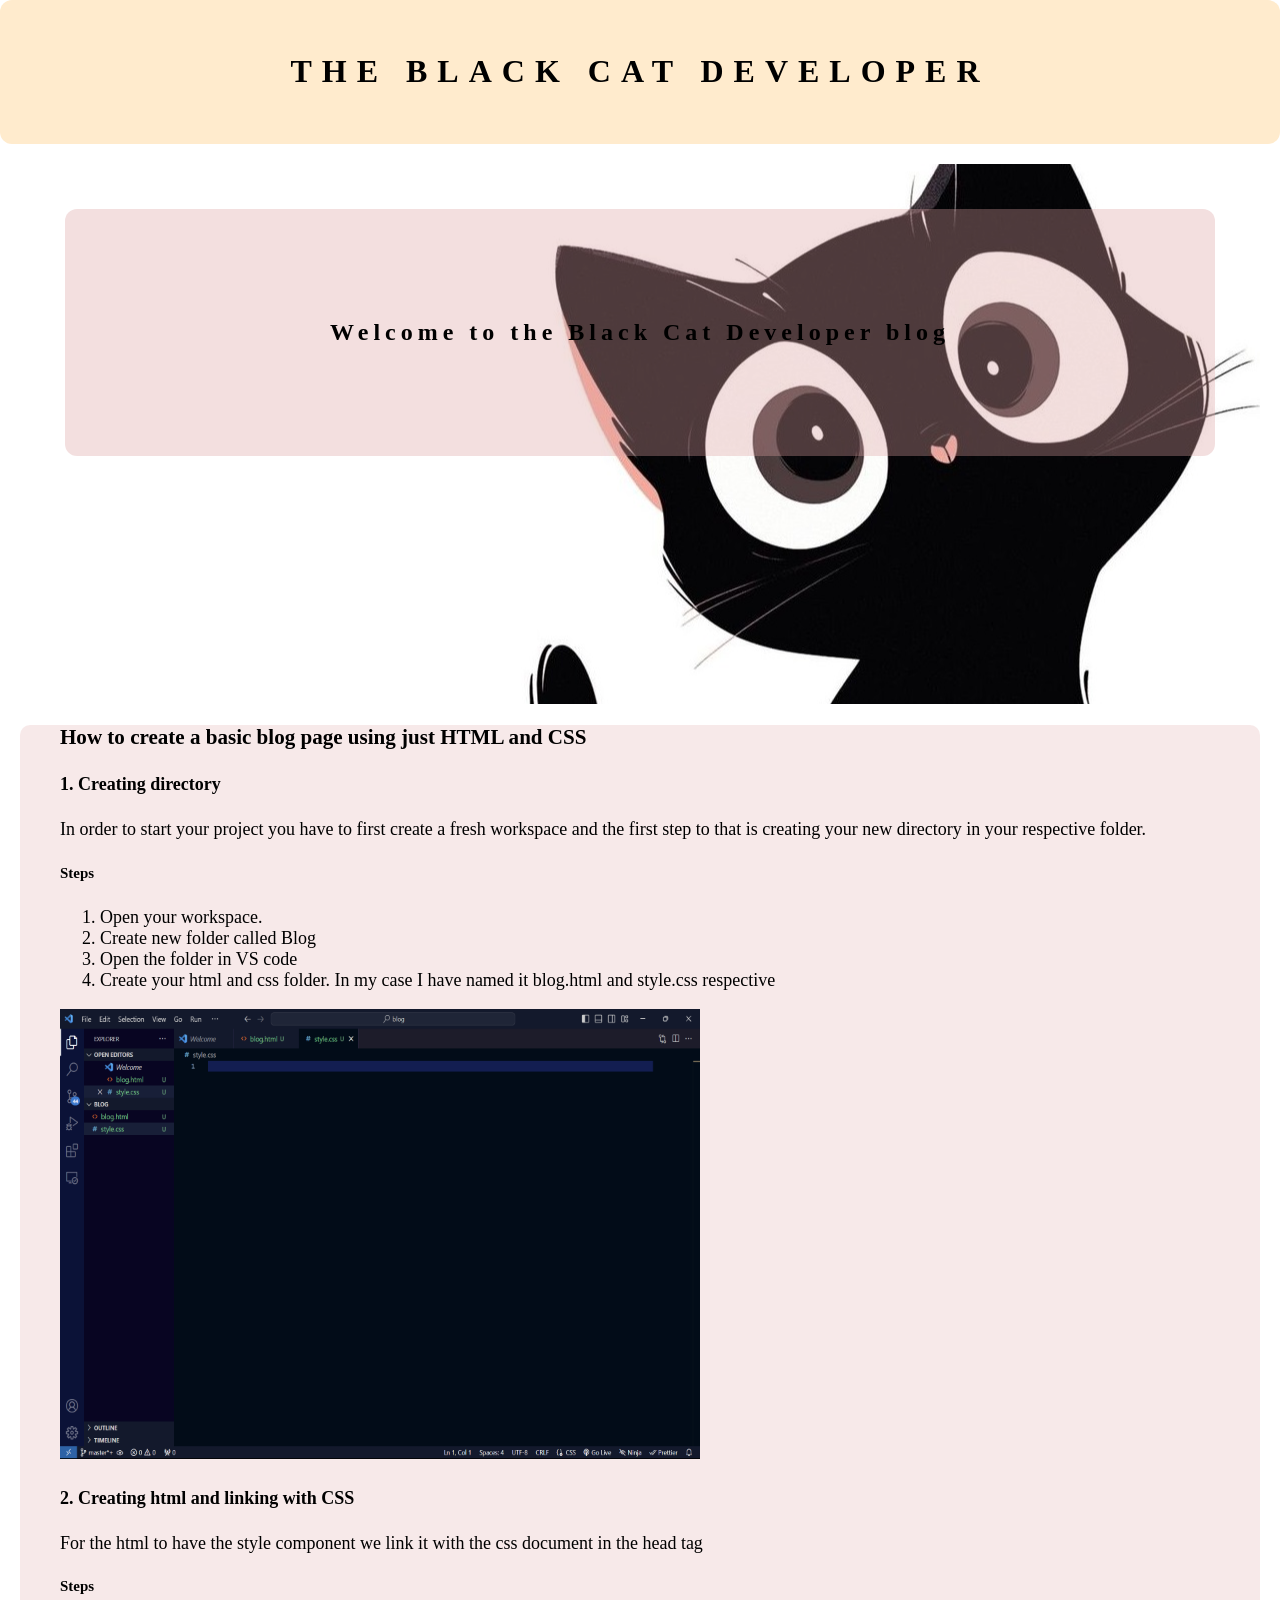
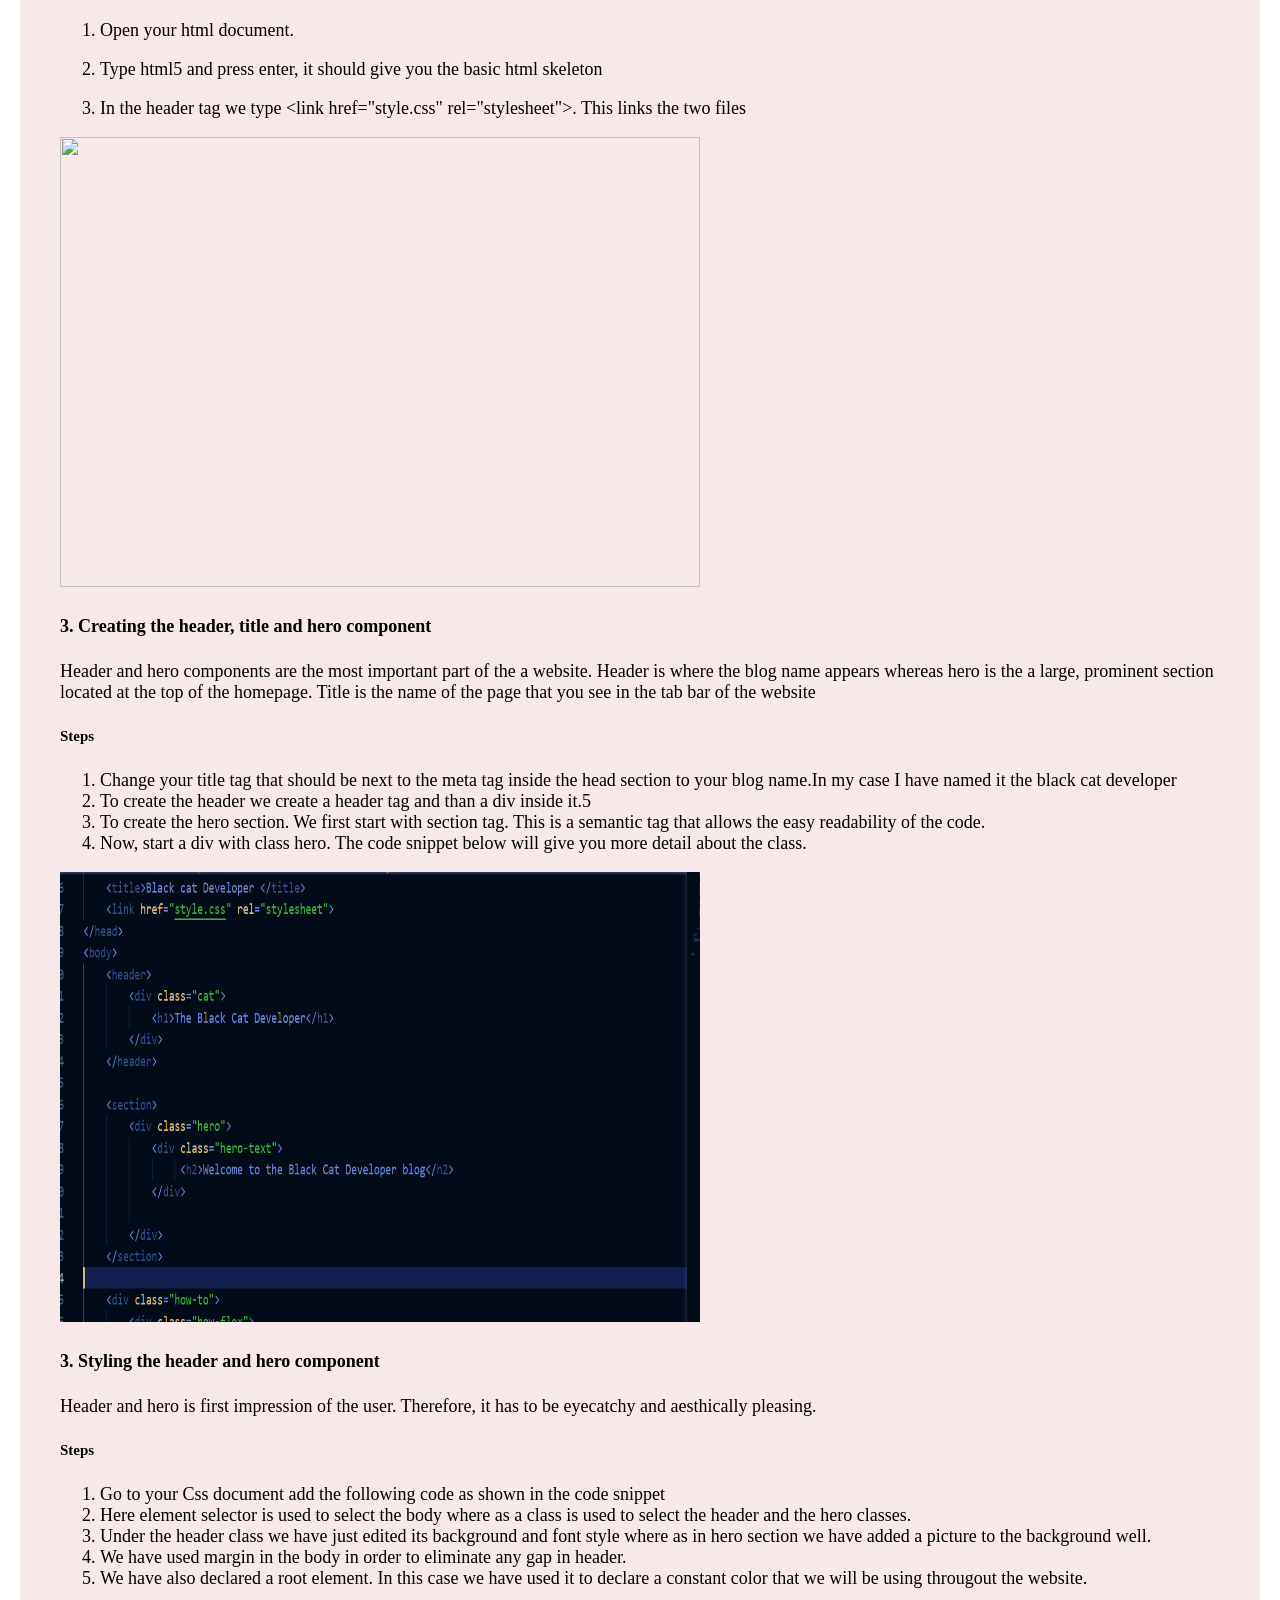
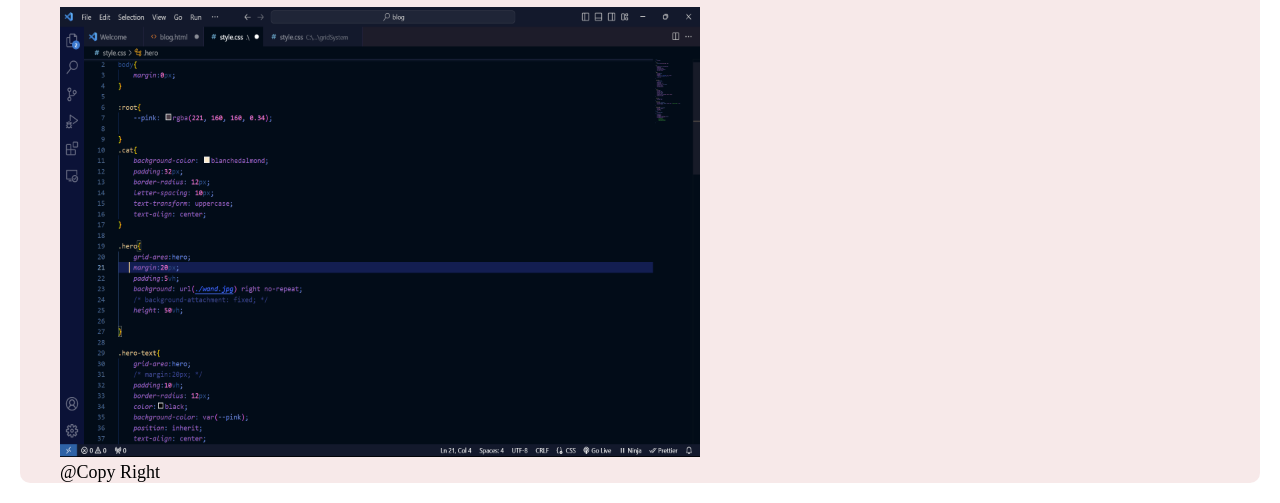
==== index.html @ 764c04e7 "Update and rename blog.html to index.html" ====
<!DOCTYPE html>
<html lang="en">
<head>
    <meta charset="UTF-8">
    <meta name="viewport" content="width=device-width, initial-scale=1.0">
    <title>Black cat Developer </title>
    <link href="style.css" rel="stylesheet">
</head>
<body>
    <header>  
        <div class="cat"> 
            <h1>The Black Cat Developer</h1>
        </div> 
    </header>

    <section>
        <div class="hero">
            <div class="hero-text">
                 <h2>Welcome to the Black Cat Developer blog</h2>
            </div>
        
        </div>
    </section>

    <div class="how-to">
        <div class="how-flex">
            <div class="how-to-text">
                <h3>How to create a basic blog page using just HTML and CSS</h3>
                <h4>1. Creating directory</h4>
                <p>In order to start your project you have to first create a fresh workspace and the first step to that is creating your new directory in your respective folder.</p>
                <h5>Steps</h5>
                <ol>
                    <li>Open your workspace.</li>
                    <li>Create new folder called Blog</li>
                    <li>Open the folder in VS code</li>
                    <li>Create your html and css folder. In my case I have named it blog.html and style.css respective</li>
                </ol>
                <div>
                    <img src="./Screenshot 2024-11-23 183419.png"  class="how-to-image">
                </div>
                
                <h4>2. Creating html and linking with CSS</h4>
                <p>For the html to have the style component we link it with the css document in the head tag</p>
                <h5>Steps</h5>
                <ol>
                    <li>Open your html document.</li>
                    <li><p>Type html5 and press enter, it should give you the basic html skeleton</p></li>
                    <li><p>In the header tag we type  &lt;link href="style.css" rel="stylesheet"&gt. This links the two files</p></li>
                </ol>
                <div>
                    <img src="./Screenshot 2024-11-23 185804.png"  class="how-to-image">
                </div>

                <h4>3. Creating the header, title and hero component</h4>
                <p>Header and hero components are the most important part of the a website. 
                Header is where the blog name appears whereas hero is the a large, prominent section located at the top of the homepage. 
                Title is the name of the page that you see in the tab bar of the website</p>
                <h5>Steps</h5>
                <ol>
                    <li>Change your title tag that should be next to the meta tag inside the head section to your blog name.In my case I have named it the black cat developer</li>
                    <li>To create the header we create a header tag and than a div inside it.5</li>
                    <li>To create the hero section. We first start with section tag. This is a semantic tag that allows the easy readability of the code.</li>
                    <li>Now, start a div with class hero. The code snippet below will give you more detail about the class.</li>
                </ol>
                <div>
                    <img src="./Screenshot 2024-11-24 085328.png"  class="how-to-image">
                </div>

                <h4>3. Styling the header and hero component</h4>
                <p>Header and hero is first impression of the user. Therefore, it has to be eyecatchy and aesthically pleasing.</p>
                <h5>Steps</h5>
                <ol>
                    <li>Go to your Css document add the following code as shown in the code snippet</li>
                    <li>Here element selector is used to select the body where as a class is used to select the header and the hero classes.</li>
                    <li>Under the header class we have just edited its background and font style where as in hero section we have added a picture to the background well.</li>
                    <li>We have used margin in the body in order to eliminate any gap in header.</li>
                    <li>We have also declared a root element. In this case we have used it to declare a constant color that we will be using througout the website.</li>
                </ol>
                <div>
                    <img src="./Screenshot 2024-11-24 090456.png"  class="how-to-image">
                </div>
                
            <div>
               
                
        </div>
    </div>

    <footer>
        @Copy Right
    </footer>





    
    
</body>
</html>
---- style.css ----
body{
    margin:0px;
}

:root{
    --pink: rgba(221, 160, 160, 0.34);

}
.cat{
    background-color: blanchedalmond;
    padding:32px;
    border-radius: 12px;
    letter-spacing: 10px;
    text-transform: uppercase;
    text-align: center;
}

.hero{
    grid-area:hero;
    margin:20px;
    padding:5vh;
    background: url(./wand.jpg) right no-repeat;
    /* background-attachment: fixed; */
    height: 50vh;
      
}

.hero-text{
    grid-area:hero;
    /* margin:20px; */
    padding:10vh;
    border-radius: 12px;
    color:black;
    background-color: var(--pink);
    position: inherit;
    text-align: center;
    letter-spacing: 5px;

}

.how-to{
    margin:20px;
    flex-wrap: wrap ;
    padding-left: 40px;
    grid-area: how-to;
    font-size: large;
    background-color: rgba(221, 160, 160, 0.231);
    border-radius: 10px;
    position: relative;
}

.how-flex{
    /* display:flex; */
    flex-wrap: wrap;
}

.how-to-text{
    grid-area: how-to-text;
    font-family:Cambria, Cochin, Georgia, Times, 'Times New Roman', serif ;
    position: relative;

}

.how-to-image{
    grid-area: how-to-image;
    position: relative;
    width: 50vw;
    height: 50vh;
}
footer{
    grid-area:footer;
}
grid-container{
    display:grid;
    height:100vh;
    grid-template-columns: 1fr 1fr 1fr;
    grid-template-rows: 100px 1fr 1fr;
    grid-template-areas: 
        "cat cat cat"
        "hero hero hero"
        "how-to how-to how-to"
        "footer footer footer"
    ;

}
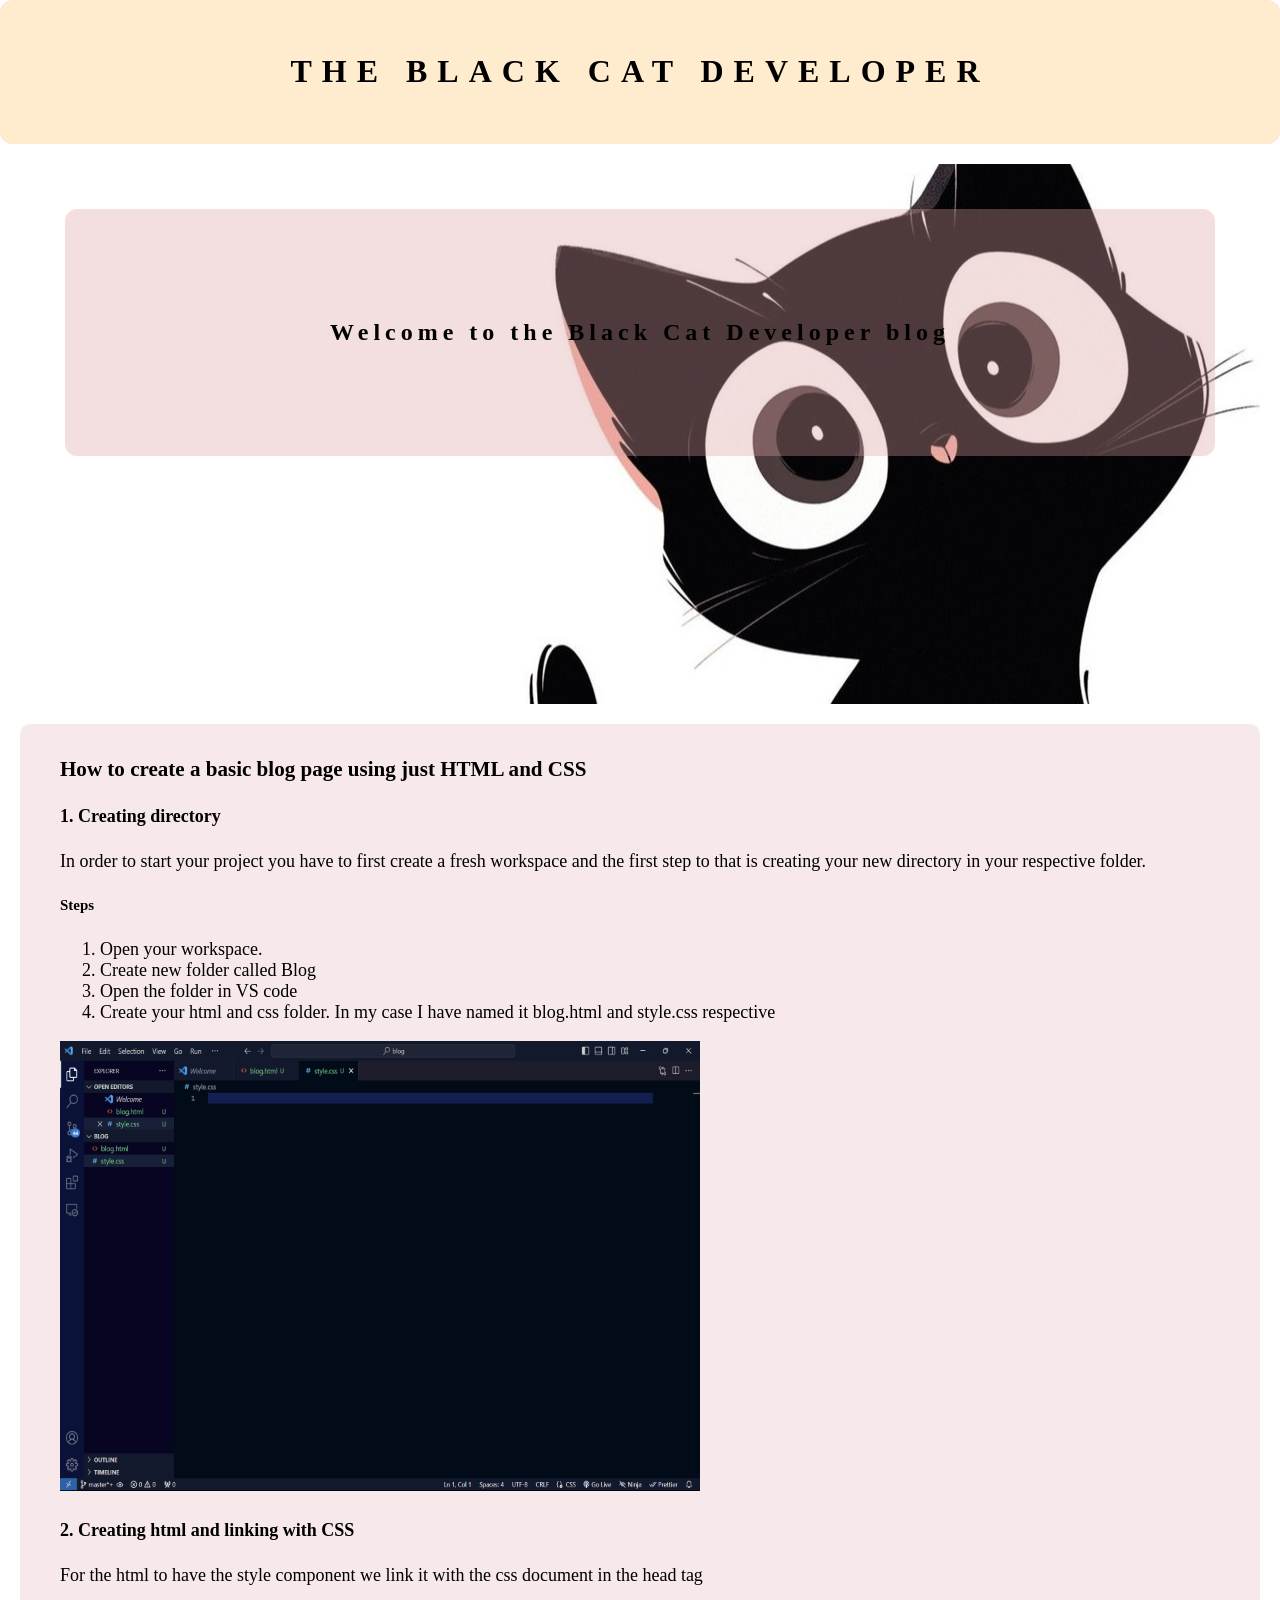
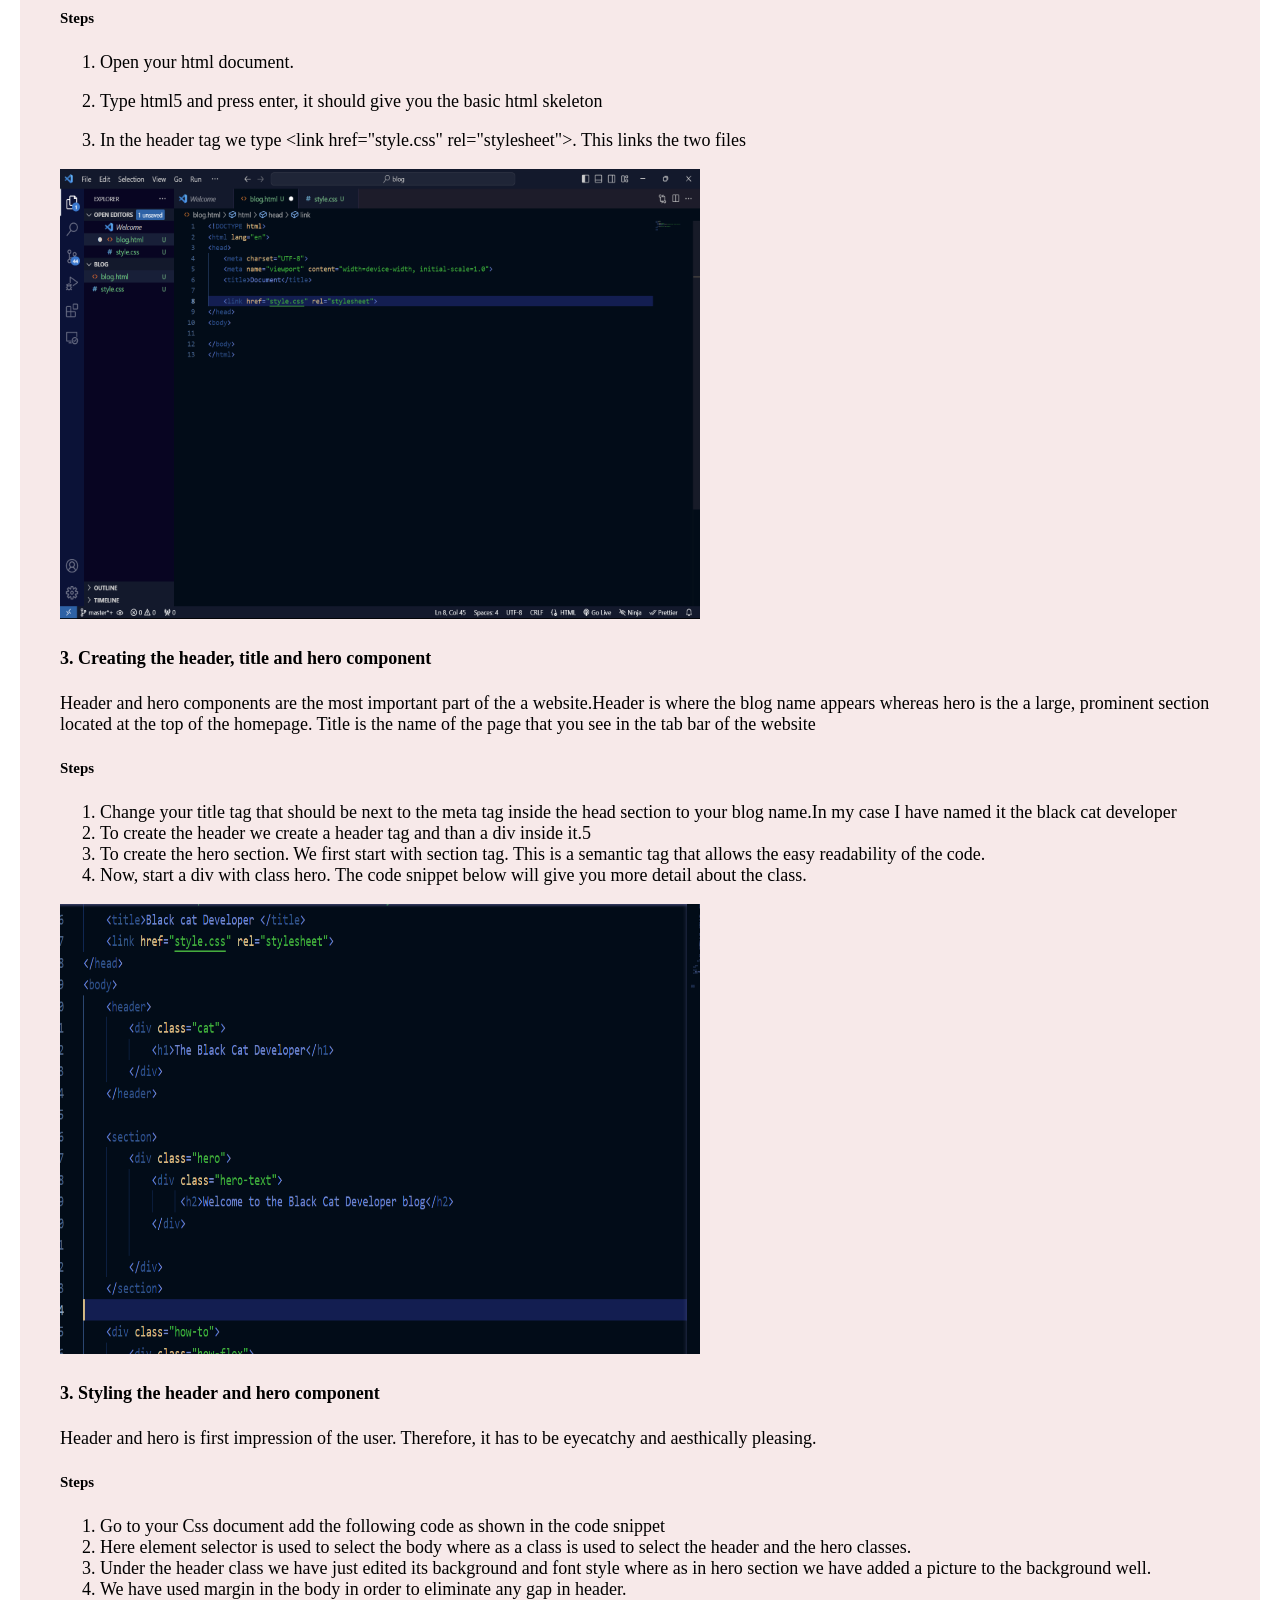
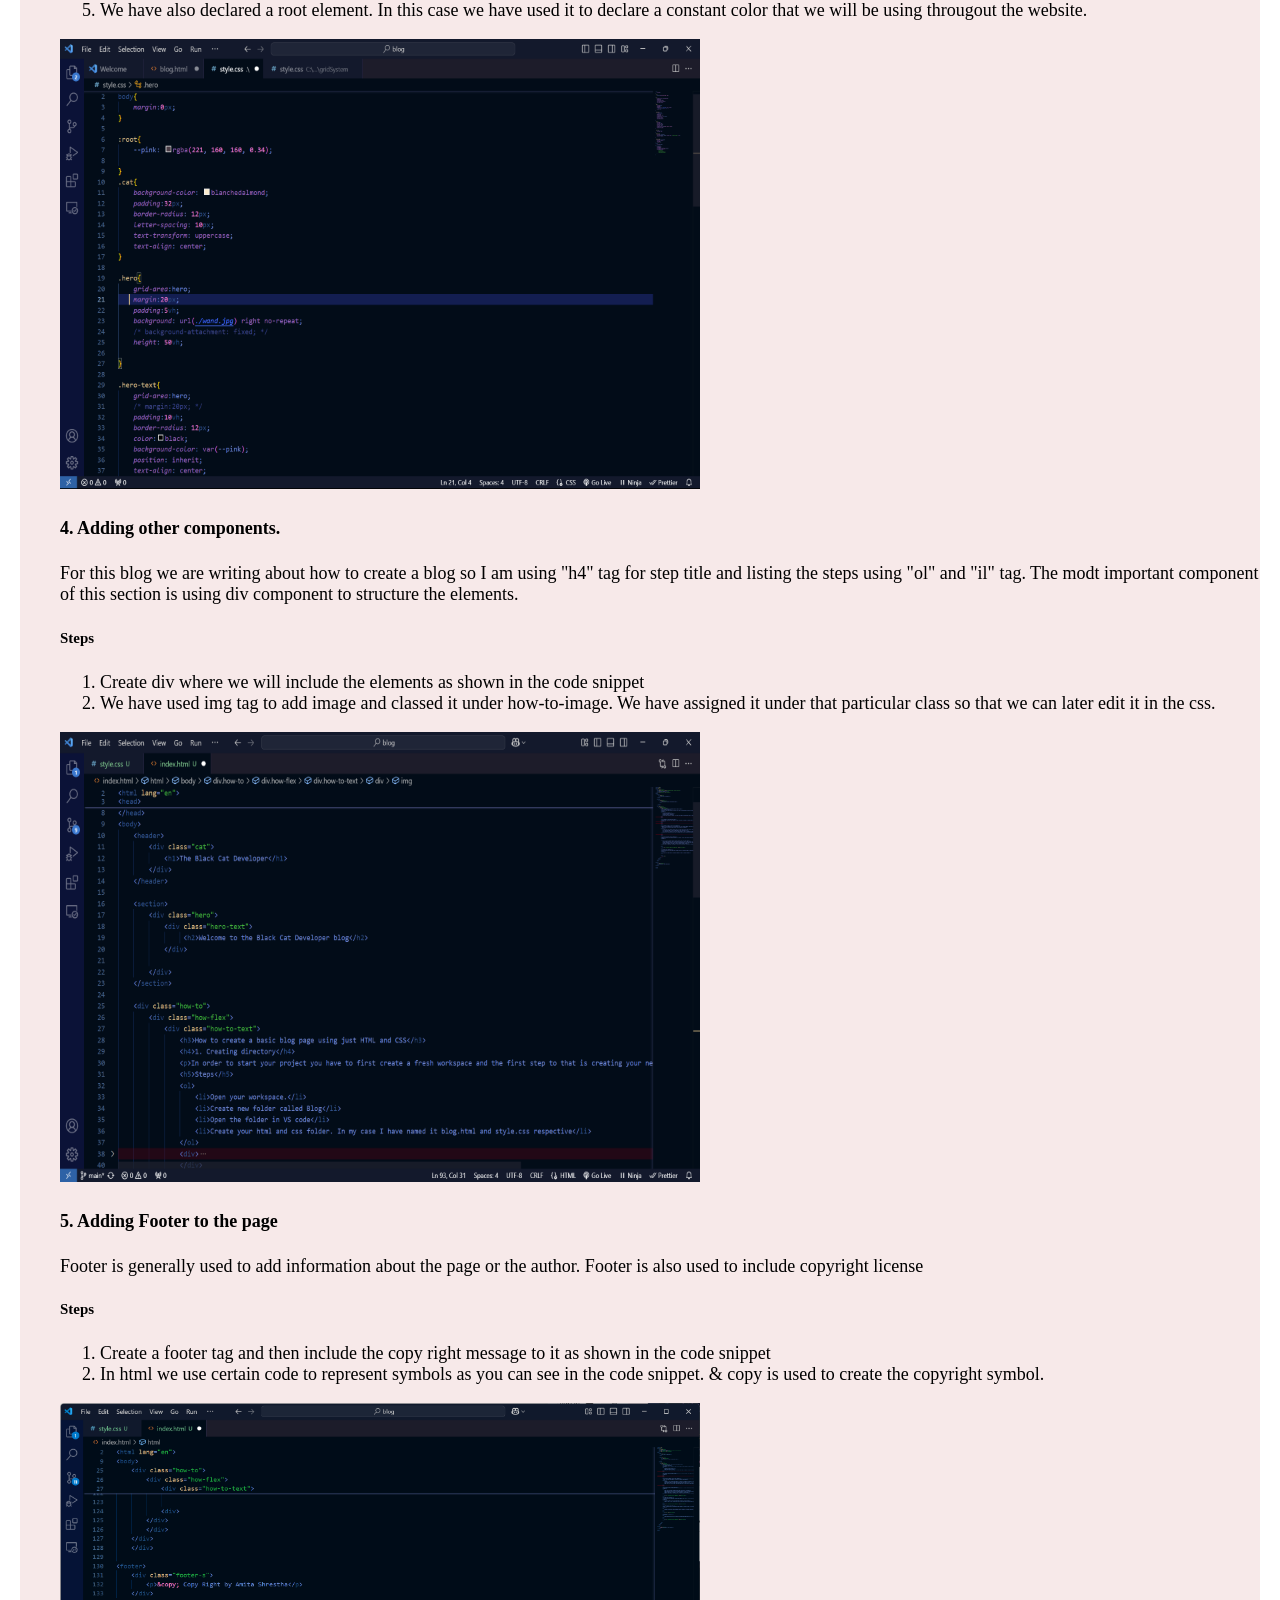
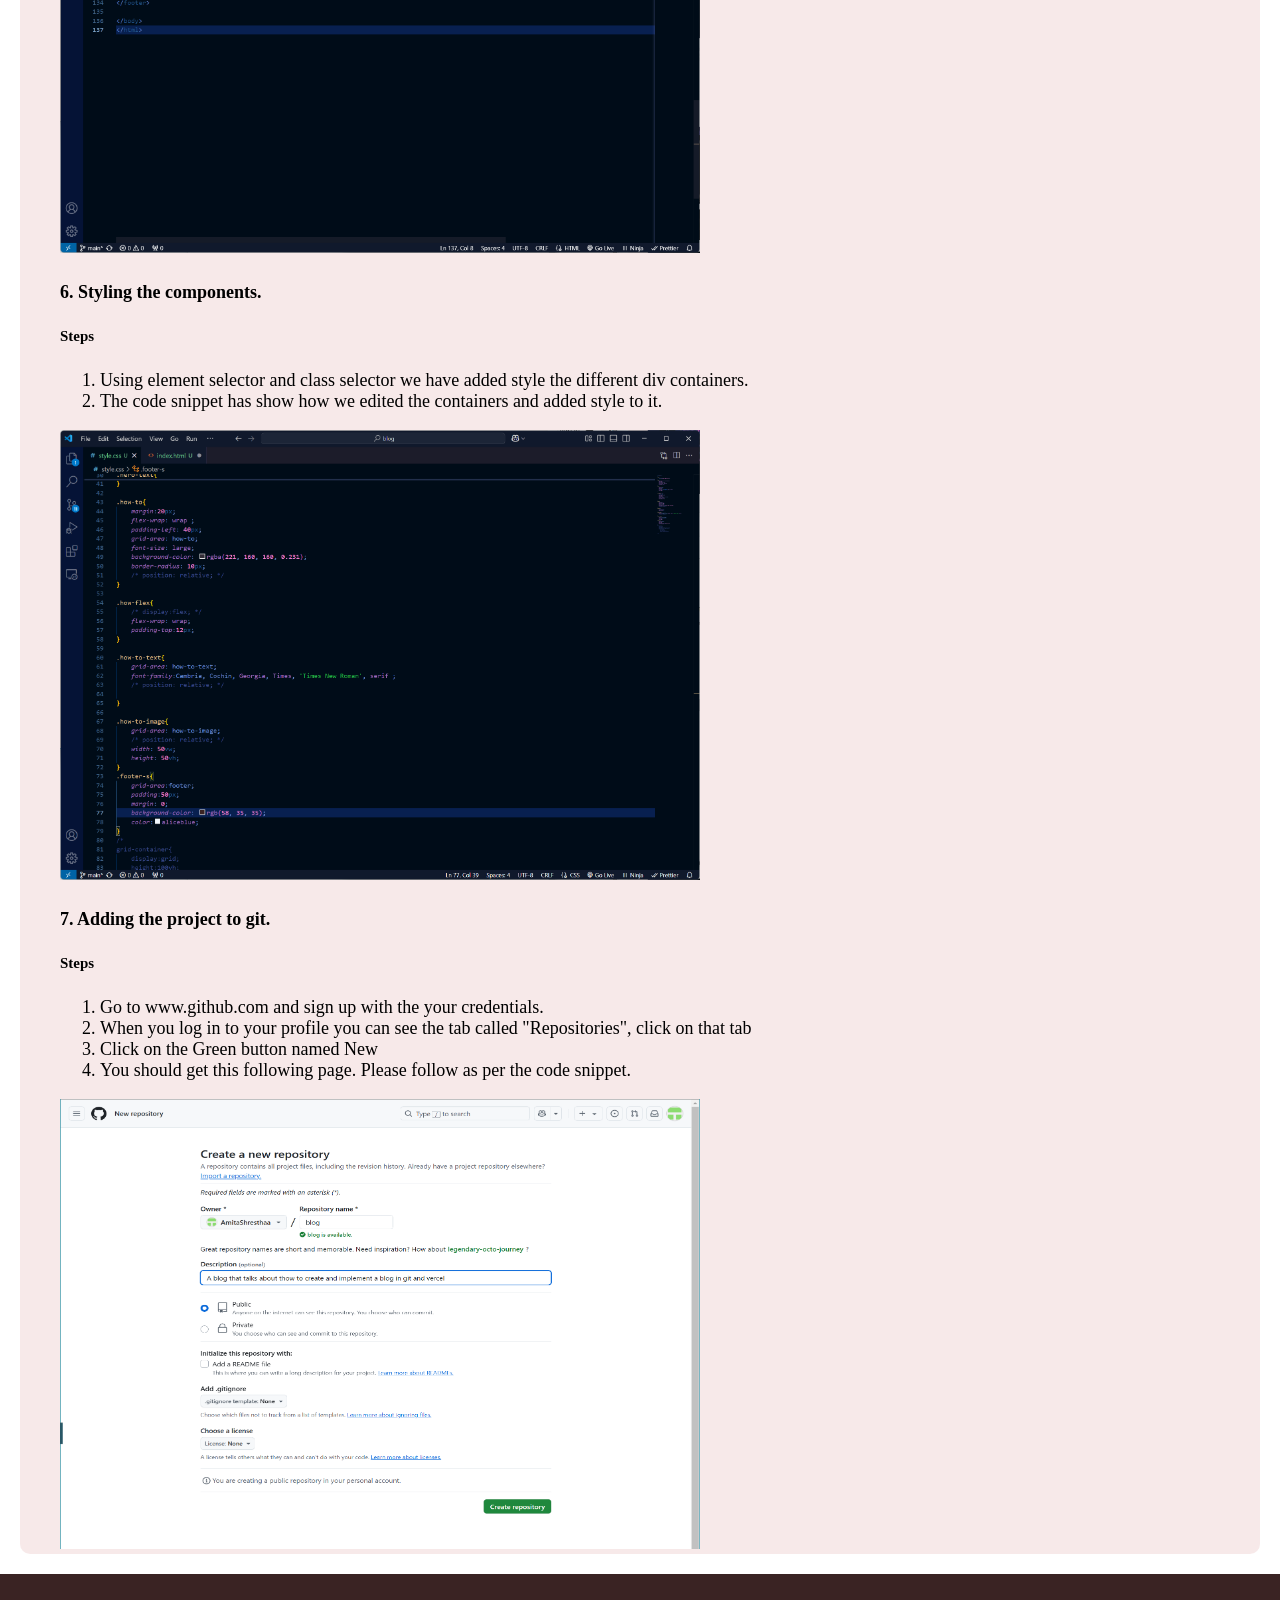
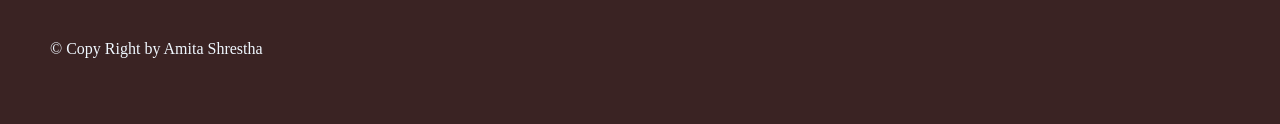
==== commit b67b0968: "first commit" ====
--- a/index.html
+++ b/index.html
@@ -1,100 +1,151 @@
-<!DOCTYPE html>
-<html lang="en">
-<head>
-    <meta charset="UTF-8">
-    <meta name="viewport" content="width=device-width, initial-scale=1.0">
-    <title>Black cat Developer </title>
-    <link href="style.css" rel="stylesheet">
-</head>
-<body>
-    <header>  
-        <div class="cat"> 
-            <h1>The Black Cat Developer</h1>
-        </div> 
-    </header>
-
-    <section>
-        <div class="hero">
-            <div class="hero-text">
-                 <h2>Welcome to the Black Cat Developer blog</h2>
-            </div>
-        
-        </div>
-    </section>
-
-    <div class="how-to">
-        <div class="how-flex">
-            <div class="how-to-text">
-                <h3>How to create a basic blog page using just HTML and CSS</h3>
-                <h4>1. Creating directory</h4>
-                <p>In order to start your project you have to first create a fresh workspace and the first step to that is creating your new directory in your respective folder.</p>
-                <h5>Steps</h5>
-                <ol>
-                    <li>Open your workspace.</li>
-                    <li>Create new folder called Blog</li>
-                    <li>Open the folder in VS code</li>
-                    <li>Create your html and css folder. In my case I have named it blog.html and style.css respective</li>
-                </ol>
-                <div>
-                    <img src="./Screenshot 2024-11-23 183419.png"  class="how-to-image">
-                </div>
-                
-                <h4>2. Creating html and linking with CSS</h4>
-                <p>For the html to have the style component we link it with the css document in the head tag</p>
-                <h5>Steps</h5>
-                <ol>
-                    <li>Open your html document.</li>
-                    <li><p>Type html5 and press enter, it should give you the basic html skeleton</p></li>
-                    <li><p>In the header tag we type  &lt;link href="style.css" rel="stylesheet"&gt. This links the two files</p></li>
-                </ol>
-                <div>
-                    <img src="./Screenshot 2024-11-23 185804.png"  class="how-to-image">
-                </div>
-
-                <h4>3. Creating the header, title and hero component</h4>
-                <p>Header and hero components are the most important part of the a website. 
-                Header is where the blog name appears whereas hero is the a large, prominent section located at the top of the homepage. 
-                Title is the name of the page that you see in the tab bar of the website</p>
-                <h5>Steps</h5>
-                <ol>
-                    <li>Change your title tag that should be next to the meta tag inside the head section to your blog name.In my case I have named it the black cat developer</li>
-                    <li>To create the header we create a header tag and than a div inside it.5</li>
-                    <li>To create the hero section. We first start with section tag. This is a semantic tag that allows the easy readability of the code.</li>
-                    <li>Now, start a div with class hero. The code snippet below will give you more detail about the class.</li>
-                </ol>
-                <div>
-                    <img src="./Screenshot 2024-11-24 085328.png"  class="how-to-image">
-                </div>
-
-                <h4>3. Styling the header and hero component</h4>
-                <p>Header and hero is first impression of the user. Therefore, it has to be eyecatchy and aesthically pleasing.</p>
-                <h5>Steps</h5>
-                <ol>
-                    <li>Go to your Css document add the following code as shown in the code snippet</li>
-                    <li>Here element selector is used to select the body where as a class is used to select the header and the hero classes.</li>
-                    <li>Under the header class we have just edited its background and font style where as in hero section we have added a picture to the background well.</li>
-                    <li>We have used margin in the body in order to eliminate any gap in header.</li>
-                    <li>We have also declared a root element. In this case we have used it to declare a constant color that we will be using througout the website.</li>
-                </ol>
-                <div>
-                    <img src="./Screenshot 2024-11-24 090456.png"  class="how-to-image">
-                </div>
-                
-            <div>
-               
-                
-        </div>
-    </div>
-
-    <footer>
-        @Copy Right
-    </footer>
-
-
-
-
-
-    
-    
-</body>
-</html>
+<!DOCTYPE html>
+<html lang="en">
+<head>
+    <meta charset="UTF-8">
+    <meta name="viewport" content="width=device-width, initial-scale=1.0">
+    <title>Black cat Developer </title>
+    <link href="style.css" rel="stylesheet">
+</head>
+<body>
+    <header>  
+        <div class="cat"> 
+            <h1>The Black Cat Developer</h1>
+        </div> 
+    </header>
+
+    <section>
+        <div class="hero">
+            <div class="hero-text">
+                 <h2>Welcome to the Black Cat Developer blog</h2>
+            </div>
+        
+        </div>
+    </section>
+
+    <div class="how-to">
+        <div class="how-flex">
+            <div class="how-to-text">
+                <h3>How to create a basic blog page using just HTML and CSS</h3>
+                <h4>1. Creating directory</h4>
+                <p>In order to start your project you have to first create a fresh workspace and the first step to that is creating your new directory in your respective folder.</p>
+                <h5>Steps</h5>
+                <ol>
+                    <li>Open your workspace.</li>
+                    <li>Create new folder called Blog</li>
+                    <li>Open the folder in VS code</li>
+                    <li>Create your html and css folder. In my case I have named it blog.html and style.css respective</li>
+                </ol>
+                <div>
+                    <img src="./Screenshot 2024-11-23 183419.png"  class="how-to-image"/>
+                </div>
+                
+                <h4>2. Creating html and linking with CSS</h4>
+                <p>For the html to have the style component we link it with the css document in the head tag</p>
+                <h5>Steps</h5>
+                <ol>
+                    <li>Open your html document.</li>
+                    <li><p>Type html5 and press enter, it should give you the basic html skeleton</p></li>
+                    <li><p>In the header tag we type  &lt;link href="style.css" rel="stylesheet"&gt. This links the two files</p></li>
+                </ol>
+                <div>
+                    <img src="./Screenshot 2024-11-23 185804.png"  class="how-to-image" />
+                </div>
+
+                <h4>3. Creating the header, title and hero component</h4>
+                <p>Header and hero components are the most important part of the a website.Header is where the blog name appears whereas hero is the a large, prominent section located at the top of the homepage. 
+                   Title is the name of the page that you see in the tab bar of the website</p>
+                <h5>Steps</h5>
+                <ol>
+                    <li>Change your title tag that should be next to the meta tag inside the head section to your blog name.In my case I have named it the black cat developer</li>
+                    <li>To create the header we create a header tag and than a div inside it.5</li>
+                    <li>To create the hero section. We first start with section tag. This is a semantic tag that allows the easy readability of the code.</li>
+                    <li>Now, start a div with class hero. The code snippet below will give you more detail about the class.</li>
+                </ol>
+                
+                <div>
+                    <img src="./Screenshot 2024-11-24 085328.png"  class="how-to-image"/>
+                </div>
+
+                <h4>3. Styling the header and hero component</h4>
+                <p>Header and hero is first impression of the user. Therefore, it has to be eyecatchy and aesthically pleasing.</p>
+                <h5>Steps</h5>
+
+                <ol>
+                    <li>Go to your Css document add the following code as shown in the code snippet</li>
+                    <li>Here element selector is used to select the body where as a class is used to select the header and the hero classes.</li>
+                    <li>Under the header class we have just edited its background and font style where as in hero section we have added a picture to the background well.</li>
+                    <li>We have used margin in the body in order to eliminate any gap in header.</li>
+                    <li>We have also declared a root element. In this case we have used it to declare a constant color that we will be using througout the website.</li>
+                </ol>
+
+                <div>
+                    <img src="./Screenshot 2024-11-24 090456.png"  class="how-to-image"/>
+                </div>
+
+                <h4>4. Adding other components.</h4>
+                <p>For this blog we are writing about how to create a blog so I am using "h4" tag for step title and listing the steps using "ol" and "il" tag. The modt important component of this
+                    section is using div component to structure the elements.</p>
+                <h5>Steps</h5>
+                <ol>
+                    <li>Create div where we will include the elements as shown in the code snippet</li>
+                    <li>We have used img tag to add image and classed it under how-to-image. We have assigned it under that particular class so that we can later edit it in the css.</li>
+                </ol>
+
+                <div>
+                    <img src="./Screenshot 2024-12-28 200344.png" class="how-to-image"/>
+                </div>
+
+                <h4>5. Adding Footer to the page </h4>
+                <p>Footer is generally used to add information about the page or the author. Footer is also used to include copyright license </p>
+                <h5>Steps</h5>
+                <ol>
+                    <li>Create a footer tag and then include the copy right message to it as shown in the code snippet</li>
+                    <li>In html we use certain code to represent symbols as you can see in the code snippet. & copy is used to create the copyright symbol.</li>
+                </ol>
+
+                <div>
+                    <img src="./Screenshot 2024-12-28 202559.png" class="how-to-image"/>
+                </div>
+
+                <h4>6. Styling the components.</h4>
+                <h5>Steps</h5>
+                <ol>
+                    <li>Using element selector and class selector we have added style the different div containers.</li>
+                    <li>The code snippet has show how we edited the containers and added style to it.</li>
+                </ol>
+
+                <div>
+                    <img src="./Screenshot 2024-12-28 201637.png" class="how-to-image"/>
+                </div>
+
+                <h4>7. Adding the project to git.</h4>
+                <h5>Steps</h5>
+                <ol>
+                    <li>Go to www.github.com and sign up with the your credentials.</li>
+                    <li>When you log in to your profile you can see the tab called "Repositories", click on that tab</li>
+                    <li>Click on the Green button named New</li>
+                    <li>You should get this following page. Please follow as per the code snippet.</li>
+
+                </ol>
+
+                <div>
+                    <img src="./Screenshot 2024-12-28 203512.png" class="how-to-image"/>
+                </div>
+
+
+            
+
+            <div>
+        </div>
+        </div>
+    </div>
+    </div>
+
+<footer>
+    <div class="footer-s">
+        <p>&copy; Copy Right by Amita Shrestha</p>
+    </div>
+</footer>    
+    
+</body>
+</html>
--- a/style.css
+++ b/style.css
@@ -1,87 +1,94 @@
-
-body{
-    margin:0px;
-}
-
-:root{
-    --pink: rgba(221, 160, 160, 0.34);
-
-}
-.cat{
-    background-color: blanchedalmond;
-    padding:32px;
-    border-radius: 12px;
-    letter-spacing: 10px;
-    text-transform: uppercase;
-    text-align: center;
-}
-
-.hero{
-    grid-area:hero;
-    margin:20px;
-    padding:5vh;
-    background: url(./wand.jpg) right no-repeat;
-    /* background-attachment: fixed; */
-    height: 50vh;
-      
-}
-
-.hero-text{
-    grid-area:hero;
-    /* margin:20px; */
-    padding:10vh;
-    border-radius: 12px;
-    color:black;
-    background-color: var(--pink);
-    position: inherit;
-    text-align: center;
-    letter-spacing: 5px;
-
-}
-
-.how-to{
-    margin:20px;
-    flex-wrap: wrap ;
-    padding-left: 40px;
-    grid-area: how-to;
-    font-size: large;
-    background-color: rgba(221, 160, 160, 0.231);
-    border-radius: 10px;
-    position: relative;
-}
-
-.how-flex{
-    /* display:flex; */
-    flex-wrap: wrap;
-}
-
-.how-to-text{
-    grid-area: how-to-text;
-    font-family:Cambria, Cochin, Georgia, Times, 'Times New Roman', serif ;
-    position: relative;
-
-}
-
-.how-to-image{
-    grid-area: how-to-image;
-    position: relative;
-    width: 50vw;
-    height: 50vh;
-}
-footer{
-    grid-area:footer;
-}
-grid-container{
-    display:grid;
-    height:100vh;
-    grid-template-columns: 1fr 1fr 1fr;
-    grid-template-rows: 100px 1fr 1fr;
-    grid-template-areas: 
-        "cat cat cat"
-        "hero hero hero"
-        "how-to how-to how-to"
-        "footer footer footer"
-    ;
-
-}
-
+
+body{
+    margin:0px;
+}
+
+:root{
+    --pink: rgba(221, 160, 160, 0.34);
+
+}
+.cat{
+    background-color: blanchedalmond;
+    padding:32px;
+    border-radius: 12px;
+    letter-spacing: 10px;
+    text-transform: uppercase;
+    text-align: center;
+    box-shadow: 8px;
+}
+
+.hero{
+    grid-area:hero;
+    margin:20px;
+    padding:5vh;
+    background: url(./wand.jpg) right no-repeat;
+    /* background-attachment: fixed; */
+    height: 50vh;
+      
+}
+
+.hero-text{
+    grid-area:hero;
+    /* margin:20px; */
+    padding:10vh;
+    border-radius: 12px;
+    color:black;
+    background-color: var(--pink);
+    position: inherit;
+    text-align: center;
+    letter-spacing: 5px;
+
+}
+
+.how-to{
+    margin:20px;
+    flex-wrap: wrap ;
+    padding-left: 40px;
+    grid-area: how-to;
+    font-size: large;
+    background-color: rgba(221, 160, 160, 0.231);
+    border-radius: 10px;
+    /* position: relative; */
+}
+
+.how-flex{
+    /* display:flex; */
+    flex-wrap: wrap;
+    padding-top:12px;
+}
+
+.how-to-text{
+    grid-area: how-to-text;
+    font-family:Cambria, Cochin, Georgia, Times, 'Times New Roman', serif ;
+    /* position: relative; */
+
+}
+
+.how-to-image{
+    grid-area: how-to-image;
+    /* position: relative; */
+    width: 50vw;
+    height: 50vh;
+}
+.footer-s{
+    grid-area:footer;
+    padding:50px;
+    margin: 0;
+    background-color: rgb(58, 35, 35);
+    color:aliceblue;
+}
+/* 
+grid-container{
+    display:grid;
+    height:100vh;
+    grid-template-columns: 1fr 1fr 1fr;
+    grid-template-rows: 100px 1fr 1fr;
+    grid-template-areas: 
+        "cat cat cat"
+        "hero hero hero"
+        "how-to how-to how-to"
+        "footer-s footer-s footer-s"
+    ;
+
+} */
+
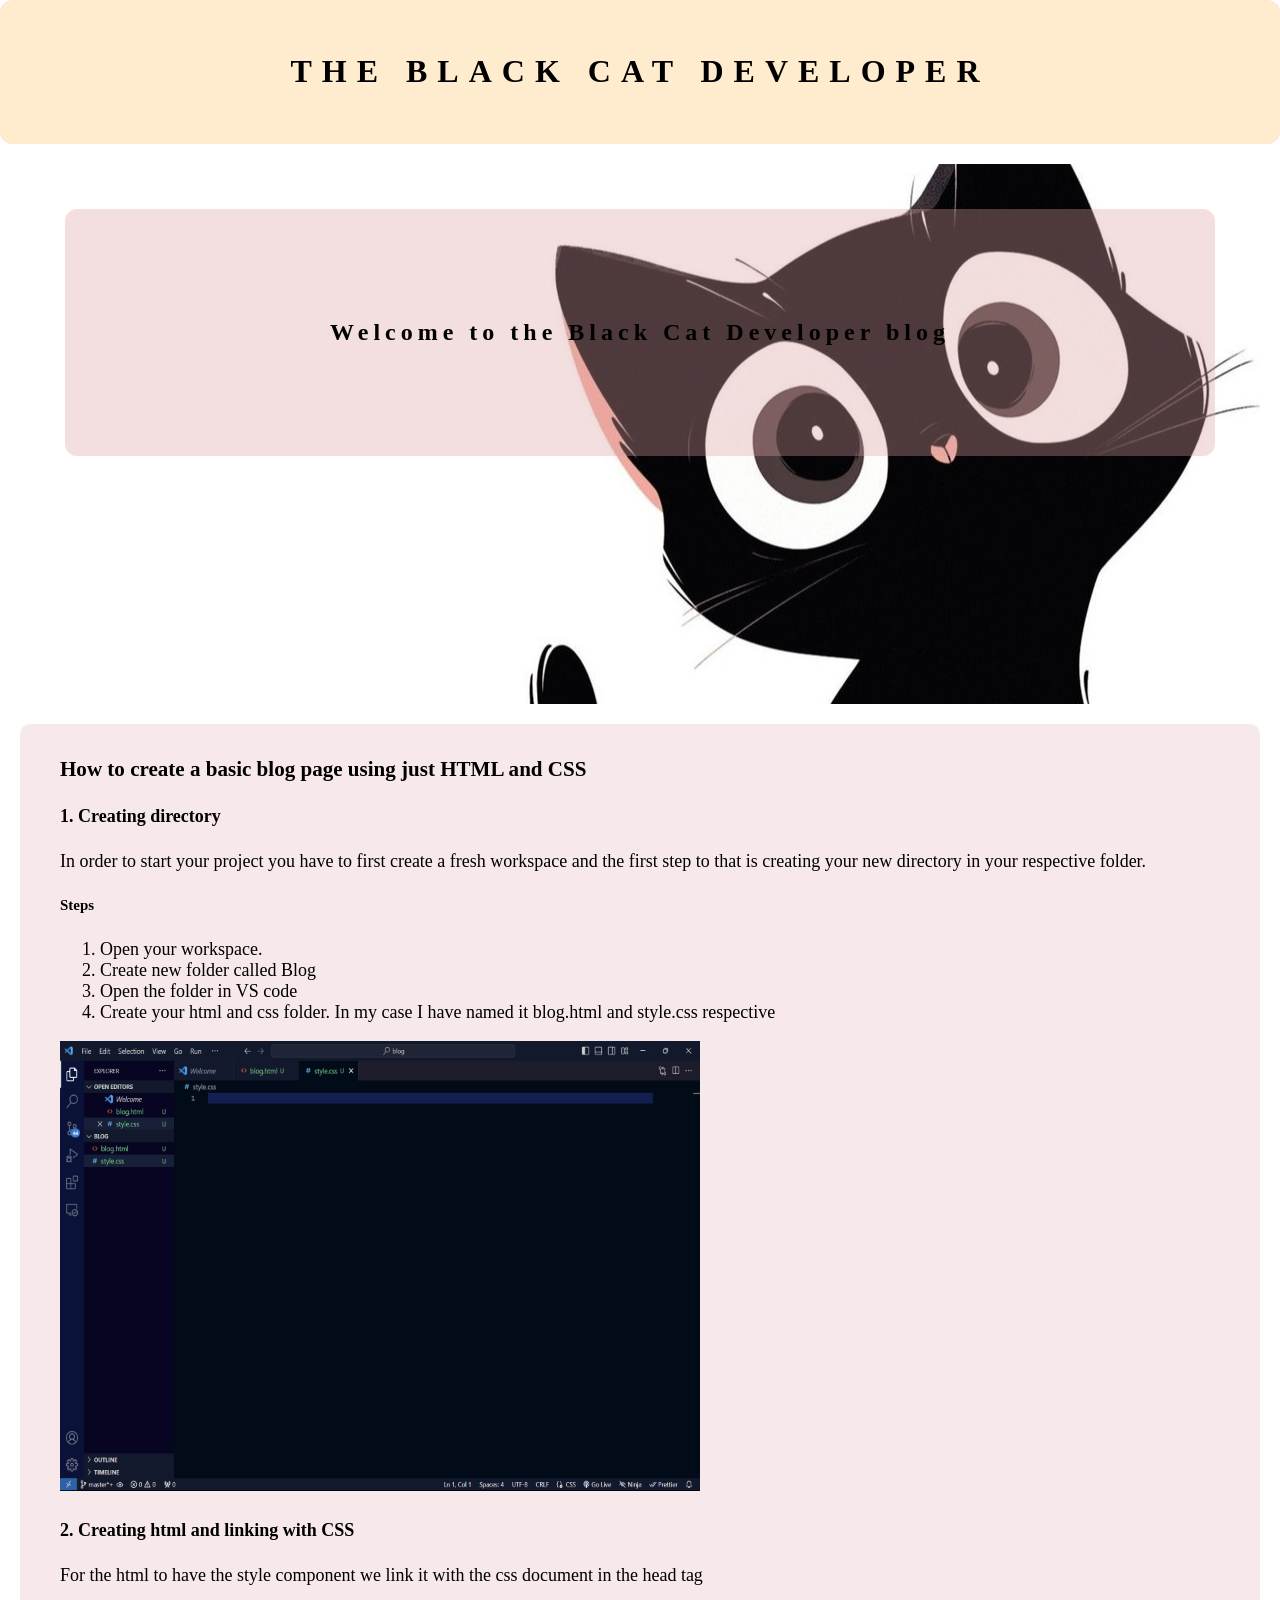
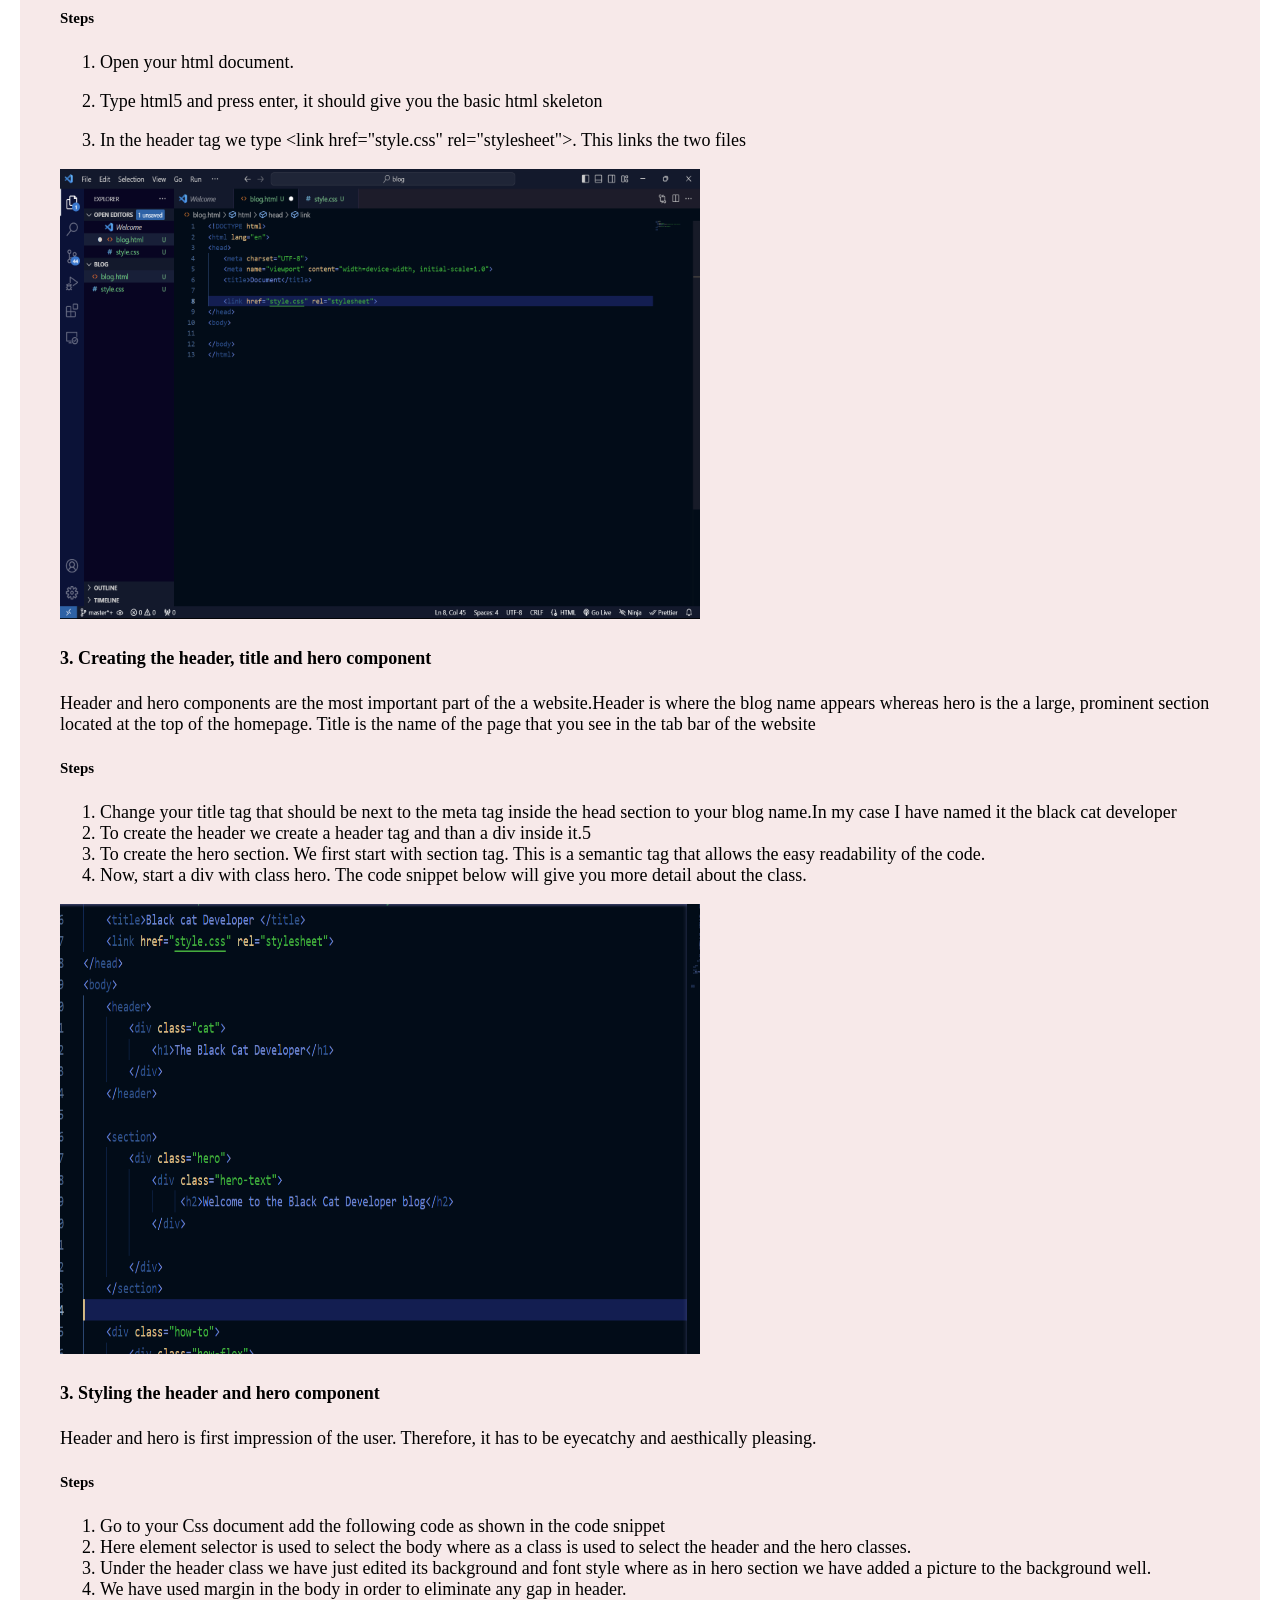
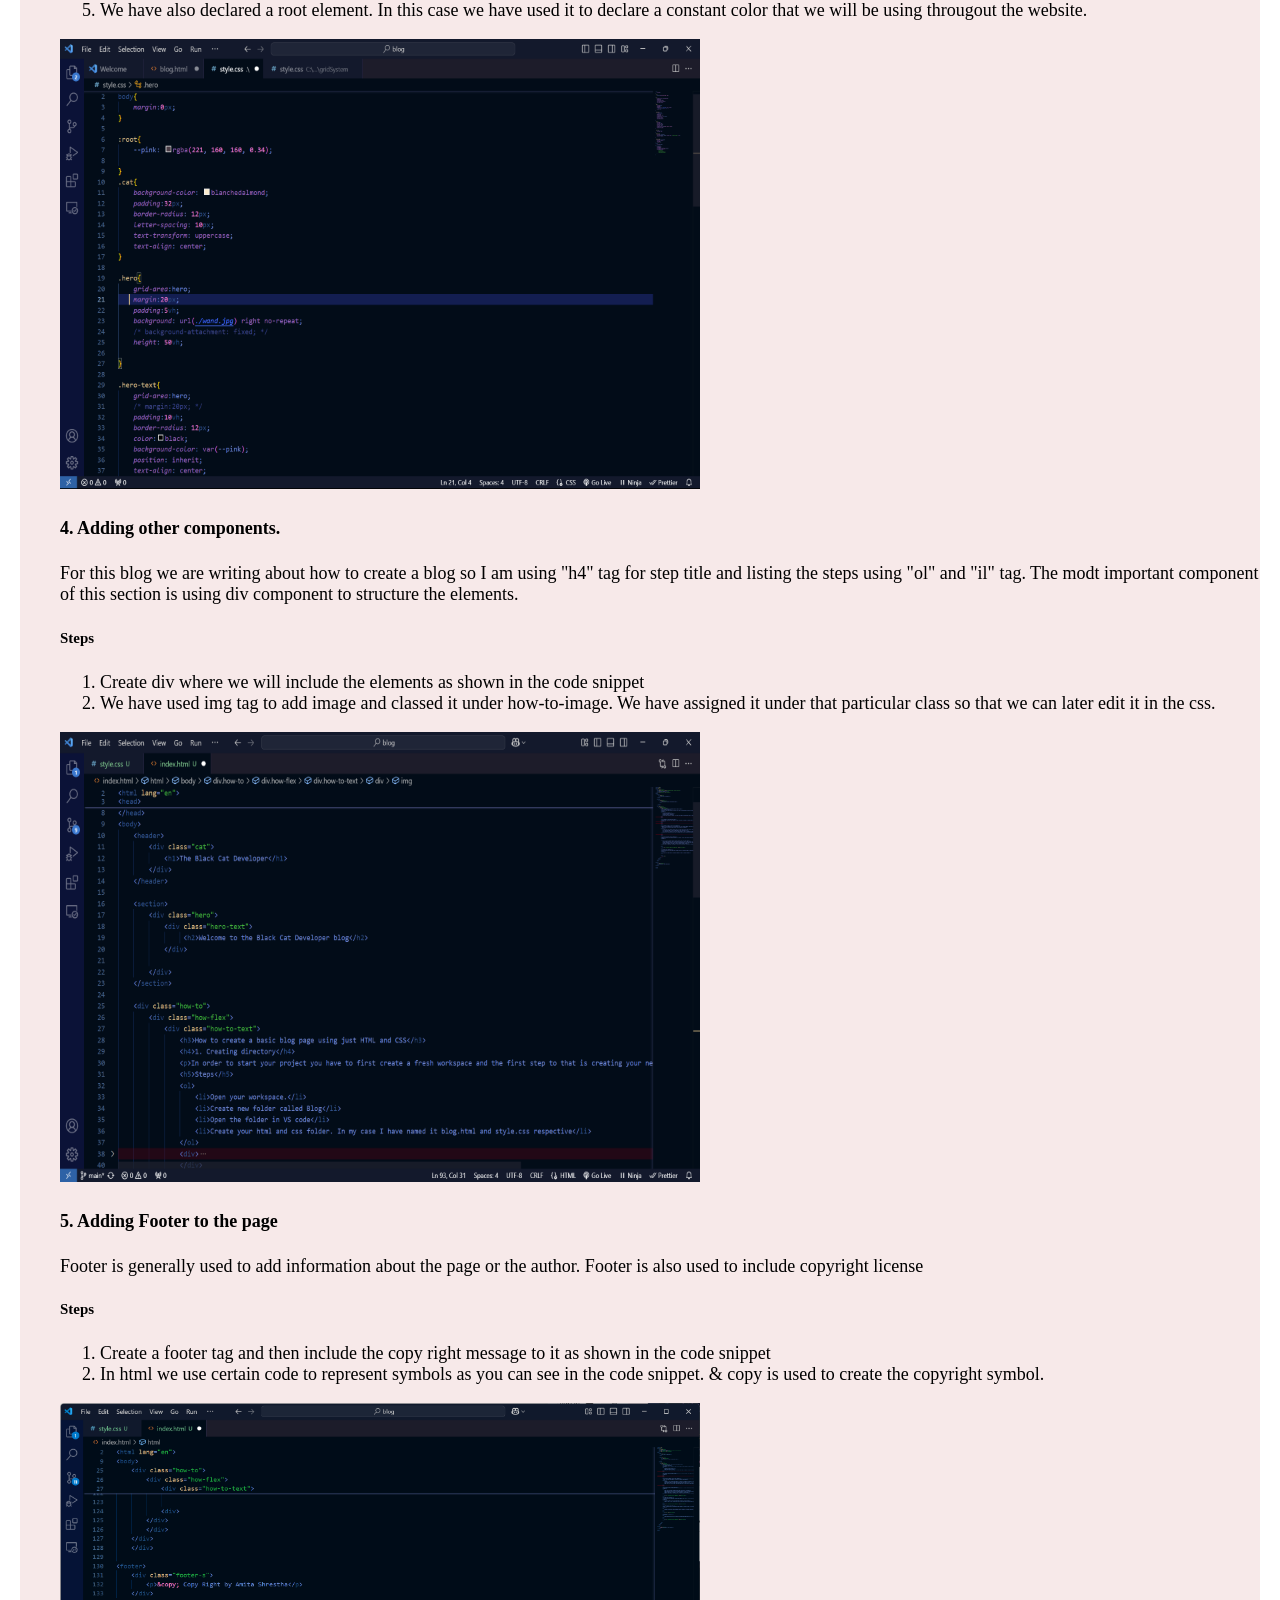
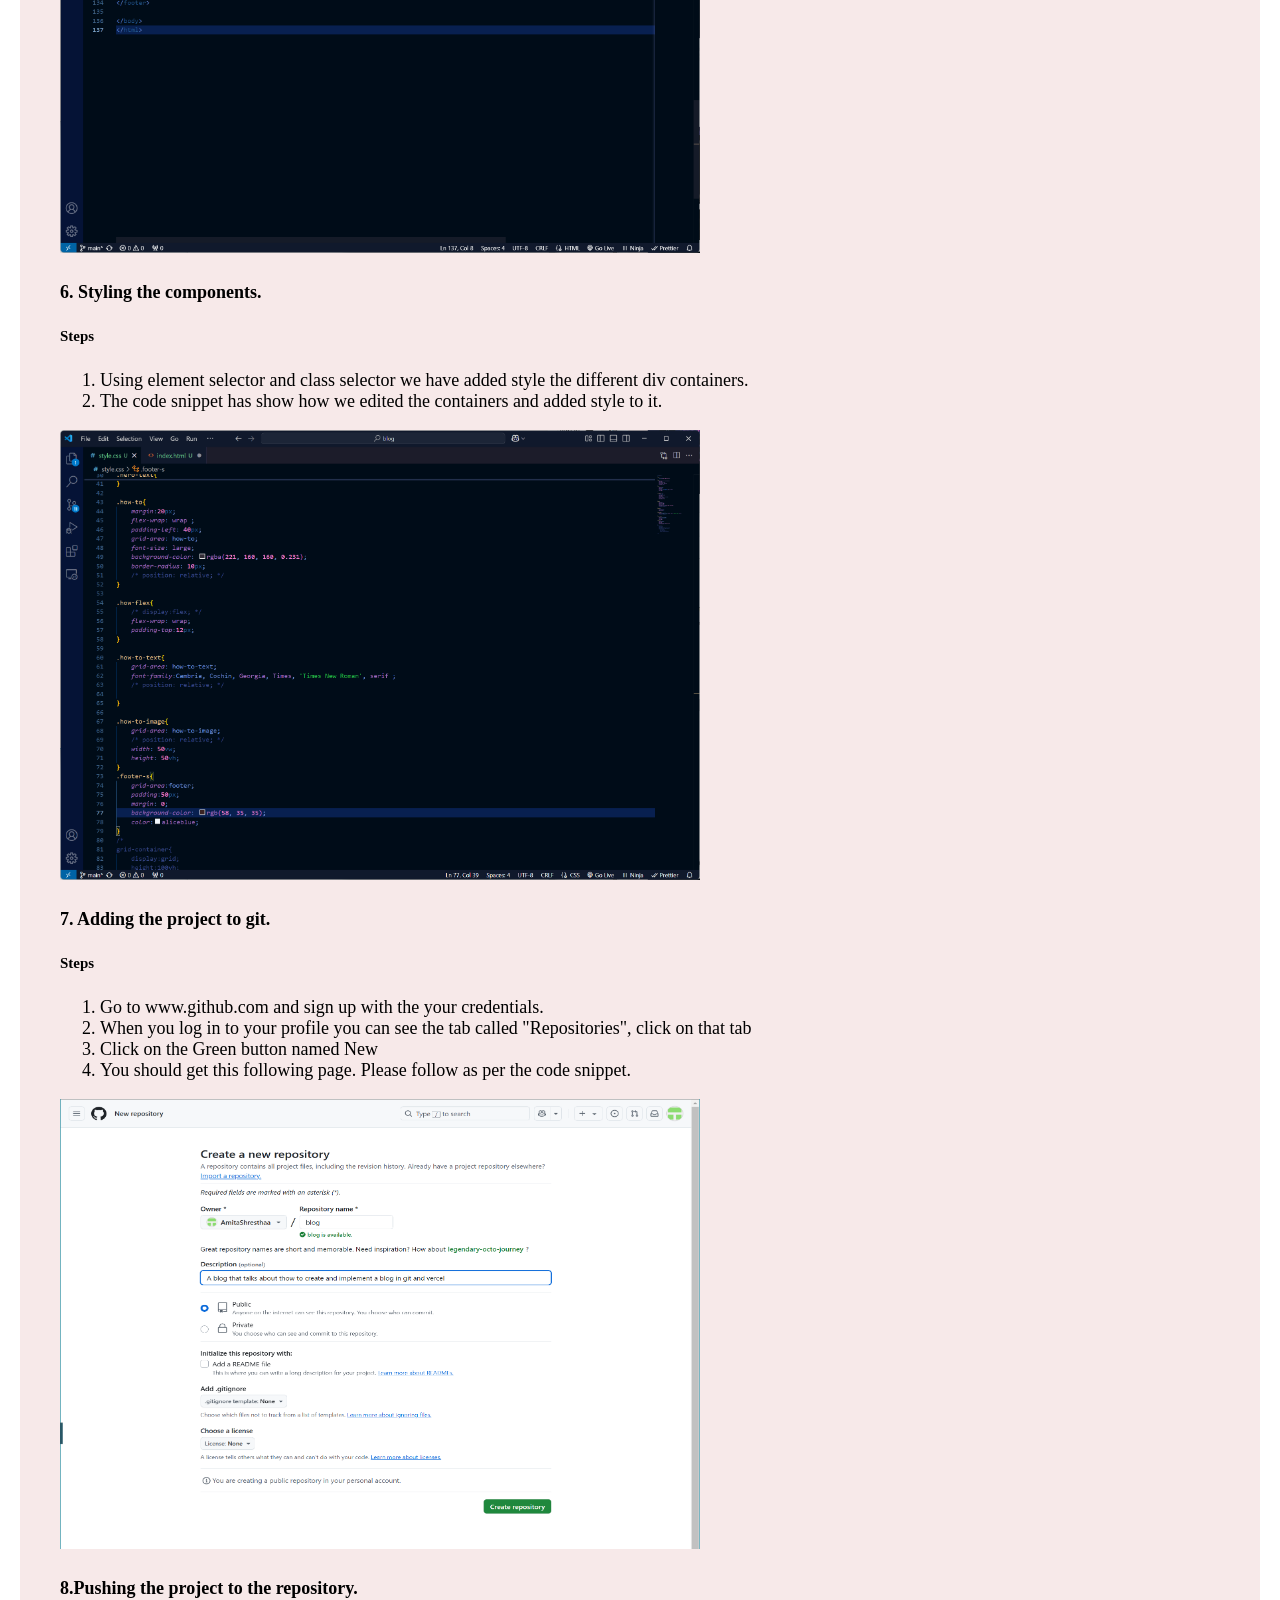
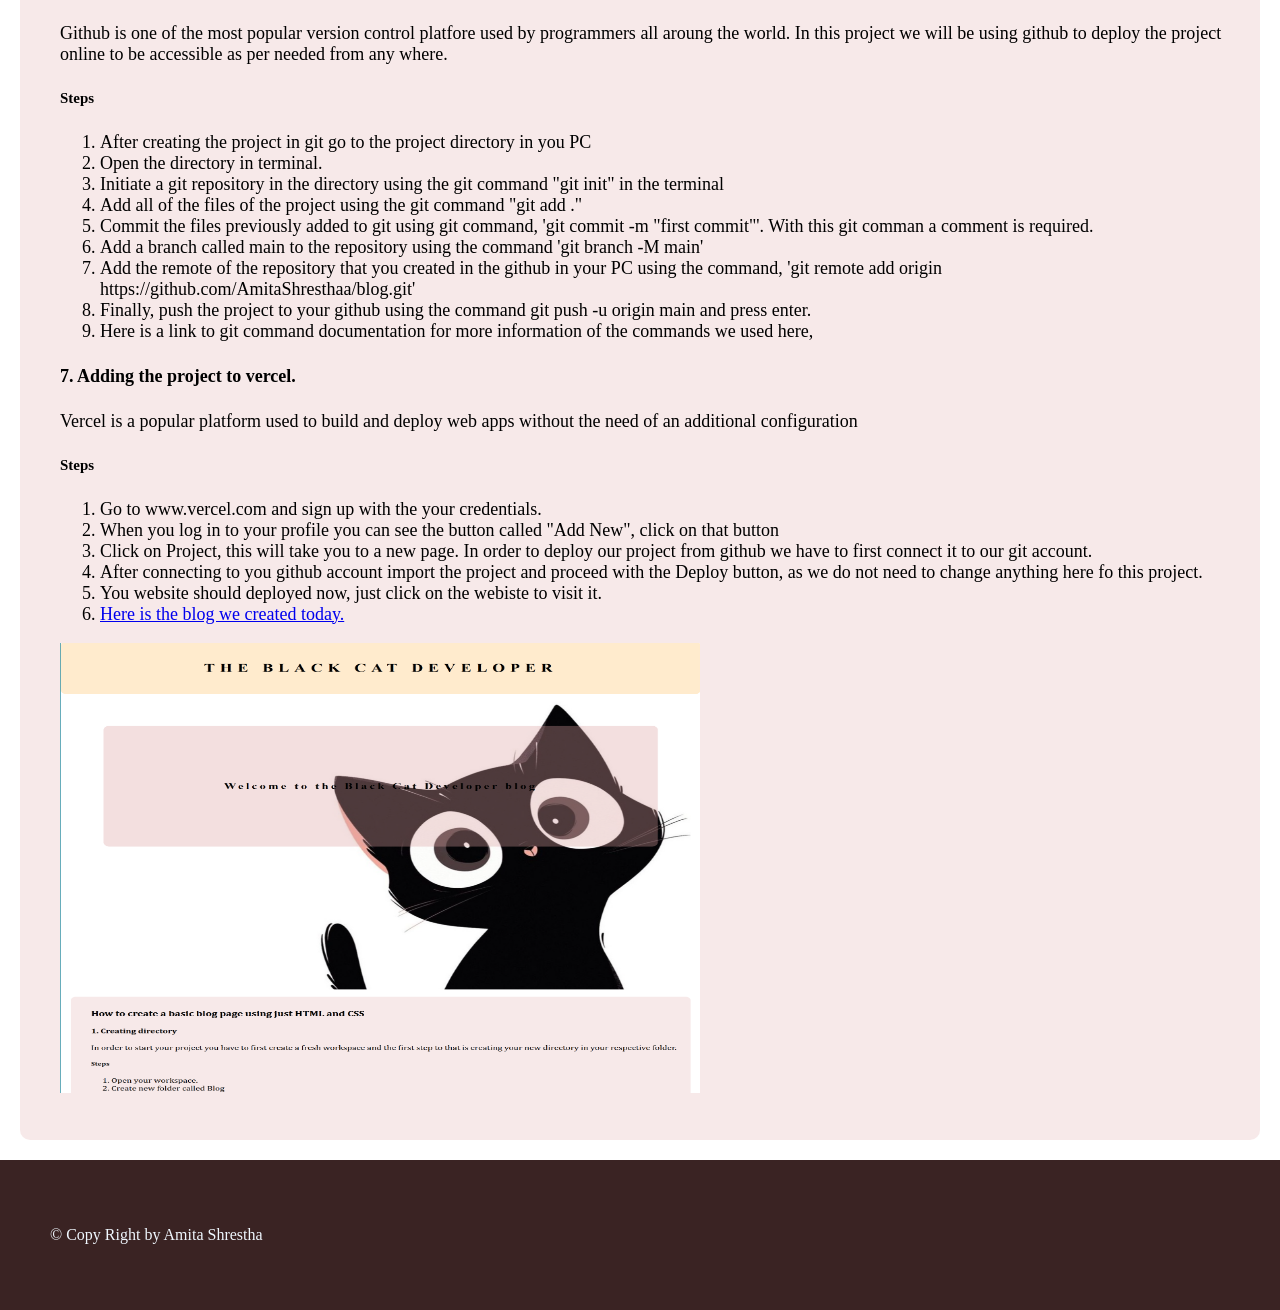
==== commit 2b11cf11: "final" ====
--- a/index.html
+++ b/index.html
@@ -132,6 +132,42 @@
                     <img src="./Screenshot 2024-12-28 203512.png" class="how-to-image"/>
                 </div>
 
+                <h4>8.Pushing the project to the repository.</h4>
+                <p>Github is one of the most popular version control platfore used by programmers all aroung the world. In this project we will be using github to deploy the project online to be accessible as per needed from any where.</p>
+                <h5>Steps</h5>
+                <ol>
+                    <li>After creating the project in git go to the project directory in you PC</li>
+                    <li>Open the directory in terminal.</li>
+                    <li>Initiate a git repository in the directory using the git command "git init" in the terminal</li>
+                    <li>Add all of the files of the project using the git command "git add ." </li>
+                    <li>Commit the files previously added to git using git command, 'git commit -m "first commit"'. With this git comman a comment is required.</li>
+                    <li>Add a branch called main to the repository using the command 'git branch -M main'</li>
+                    <li>Add the remote of the repository that you created in the github in your PC using the command, 'git remote add origin https://github.com/AmitaShresthaa/blog.git'</li>
+                    <li>Finally, push the project to your github using the command git push -u origin main and press enter.</li>
+                    <li>Here is a link to git command documentation for more information of the commands we used here, </li>
+
+                </ol>
+
+                <h4>7. Adding the project to vercel.</h4>
+                <p>Vercel is a popular platform used to build and deploy web apps without the need of an additional configuration </p>
+                <h5>Steps</h5>
+                <ol>
+                    <li>Go to www.vercel.com and sign up with the your credentials.</li>
+                    <li>When you log in to your profile you can see the button called "Add New", click on that button</li>
+                    <li>Click on Project, this will take you to a new page. In order to deploy our project from github we have to first connect it to our git account.</li>
+                    <li>After connecting to you github account import the project and proceed with the Deploy button, as we do not need to change anything here fo this project. </li>
+                    <li>You website should deployed now, just click on the webiste to visit it.</li>
+                    <li><a href = "https://blog-q3cg.vercel.app/">Here is the blog we created today.</a> </a></li>
+
+                </ol>
+
+                <div>
+                    <img src="./Screenshot 2024-12-28 210942.png" class="how-to-image"/>
+                </div>
+                <br>
+                <br>
+              
+    
 
             
 
